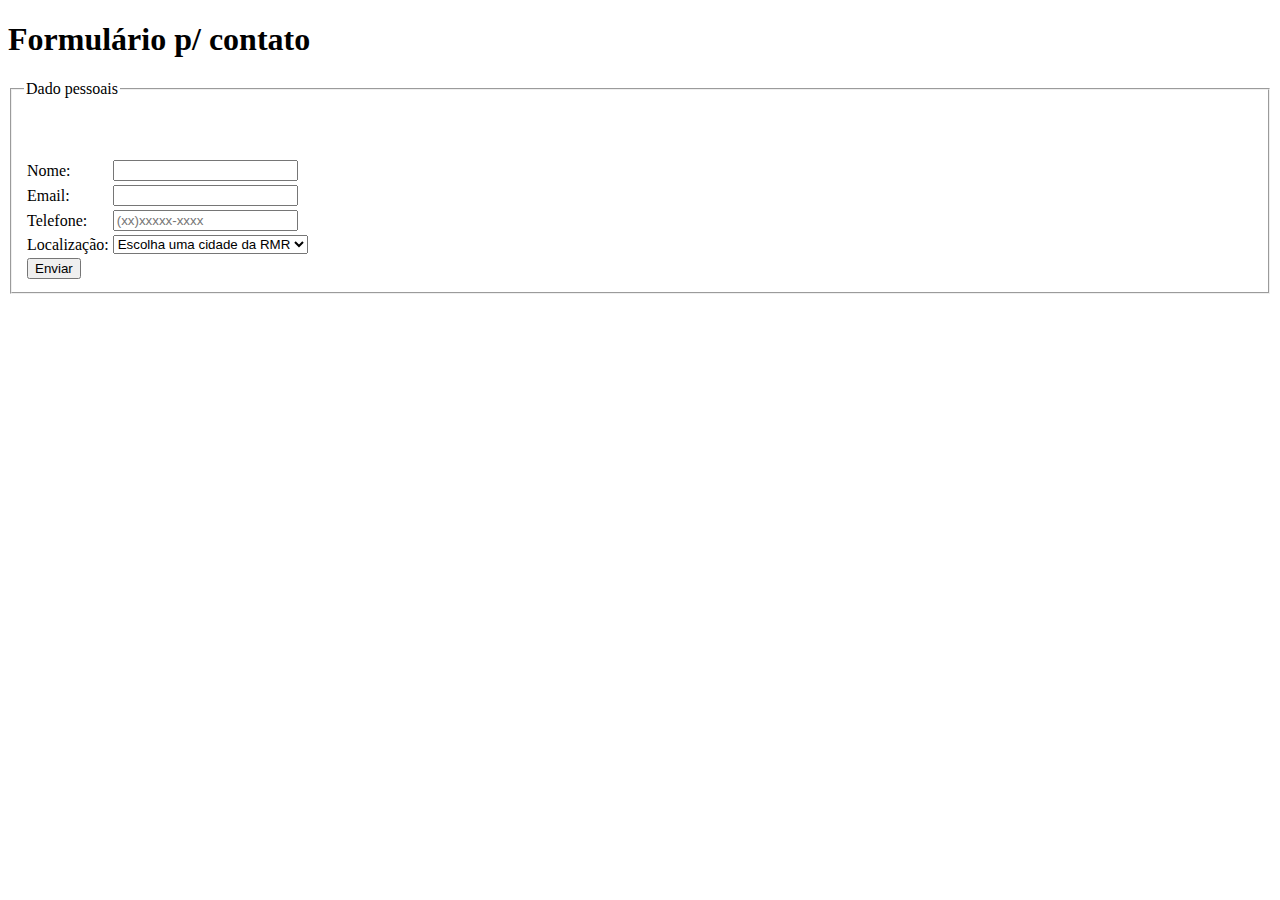
==== entre em contato.html @ 7e978d12 "Add files via upload" ====
<!DOCTYPE html>
<html lang="en">
<head>
    <meta charset="UTF-8">
    <title>Contato</title>
    <link rel="shortcut icon" href="chamada-telefonica.png" type="image/x-icon">
</head>
<body>
<h1>Formulário p/ contato</h1>
<form action=""" method=""> 
<fieldset>   
    <legend>Dado pessoais</legend>
<table>
        <tr>  
            <td><label for='nome'>Nome:</label></td>
            <td><input type="text" name="nome" id="nome" required></td>
        </tr>
<br>
        <tr>
            <td><label for="email">Email:</label></td>
            <td><input type="email" name="email" id="email" autocomplete="email" required></td>
        </tr>
<br>
        <tr>
            <td><label for="itel">Telefone:</label></td>
            <td><input type="tel" name="tel" id="itel" autocomplete="tel" pattern="^\(\d{2}\)\d{4,5}-\d{4}$" required placeholder="(xx)xxxxx-xxxx">
        </tr>
<br>
<tr>
    <td><label for="localização">Localização:</label></td>
    <td><select name="localização" id="localização">
        <option value="loc">Escolha uma cidade da RMR</option>
        <option value="loc">Abreu e Lima</option>
        <option value="loc">Araçoiaba</option>
        <option value="loc">Cabo de Santo Agostinho</option>
        <option value="loc">Camaragibe</option>
        <option value="loc">Goiana</option>
        <option value="loc">Igarassu</option>
        <option value="loc">Ilha de Itamaracá</option>
        <option value="loc">Ipojuca</option>
        <option value="loc">Itapissuma</option>
        <option value="loc">Jaboatão dos Guararapes</option>
        <option value="loc">Moreno</option>
        <option value="loc">Olinda</option>
        <option value="loc">Paulista</option>
        <option value="loc">Recife</option>
        <option value="loc">São Lourenço da Mata</option>

    </select></td>
</tr>
<tr>
    <td> <input colspar="2" type="submit" value="Enviar"></td>
</tr>
    </table>
</fieldset>
</form>
</body>
</html>
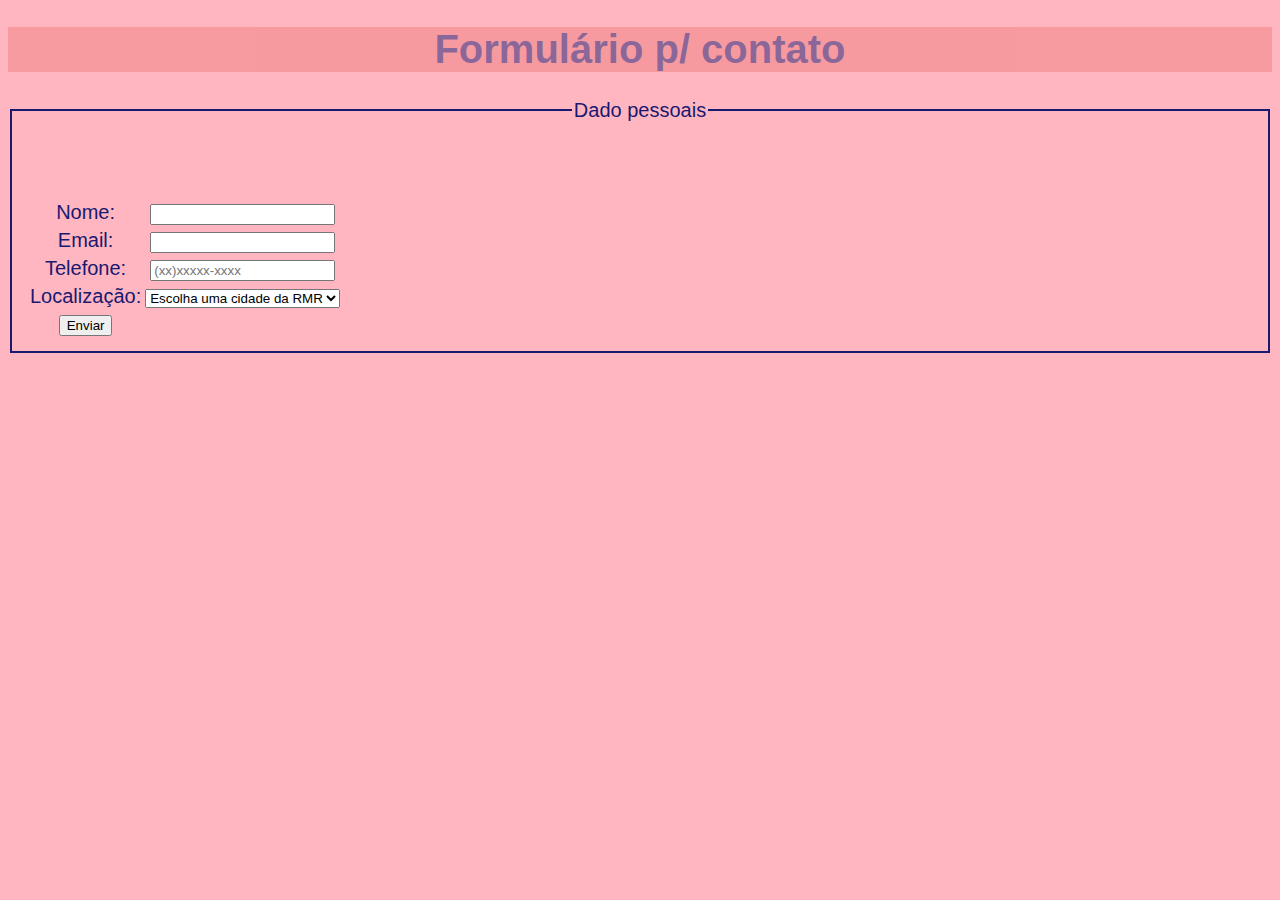
==== commit 1ef1ffd4: "Update entre em contato.html" ====
--- a/entre em contato.html
+++ b/entre em contato.html
@@ -4,10 +4,12 @@
     <meta charset="UTF-8">
     <title>Contato</title>
     <link rel="shortcut icon" href="chamada-telefonica.png" type="image/x-icon">
+
 </head>
 <body>
+    <link rel="stylesheet" href="style.css">
 <h1>Formulário p/ contato</h1>
-<form action=""" method=""> 
+<form action=""" method="" align="center"> 
 <fieldset>   
     <legend>Dado pessoais</legend>
 <table>
@@ -55,4 +57,4 @@
 </fieldset>
 </form>
 </body>
-</html>+</html>
--- a/style.css
+++ b/style.css
@@ -0,0 +1,34 @@
+@charset "UTF-8";
+
+body {
+    background-color:lightpink;
+    font-family: Arial, Helvetica, sans-serif;
+    font-size: 20px;
+    color:midnightblue;
+
+}
+
+img {
+    border-radius: 50%;
+}
+
+h1 {
+    background-color:lightcoral;
+    background-position:center;
+    opacity: 0.5;
+    text-align:center;
+    color:midnightblue;
+}
+fieldset {
+    border-color:midnightblue;
+border-style: double
+}
+h6 {
+    font-size: 10px;
+    font-family:Arial, Helvetica, sans-serif
+}
+
+p{
+    text-align: justify;
+}
+
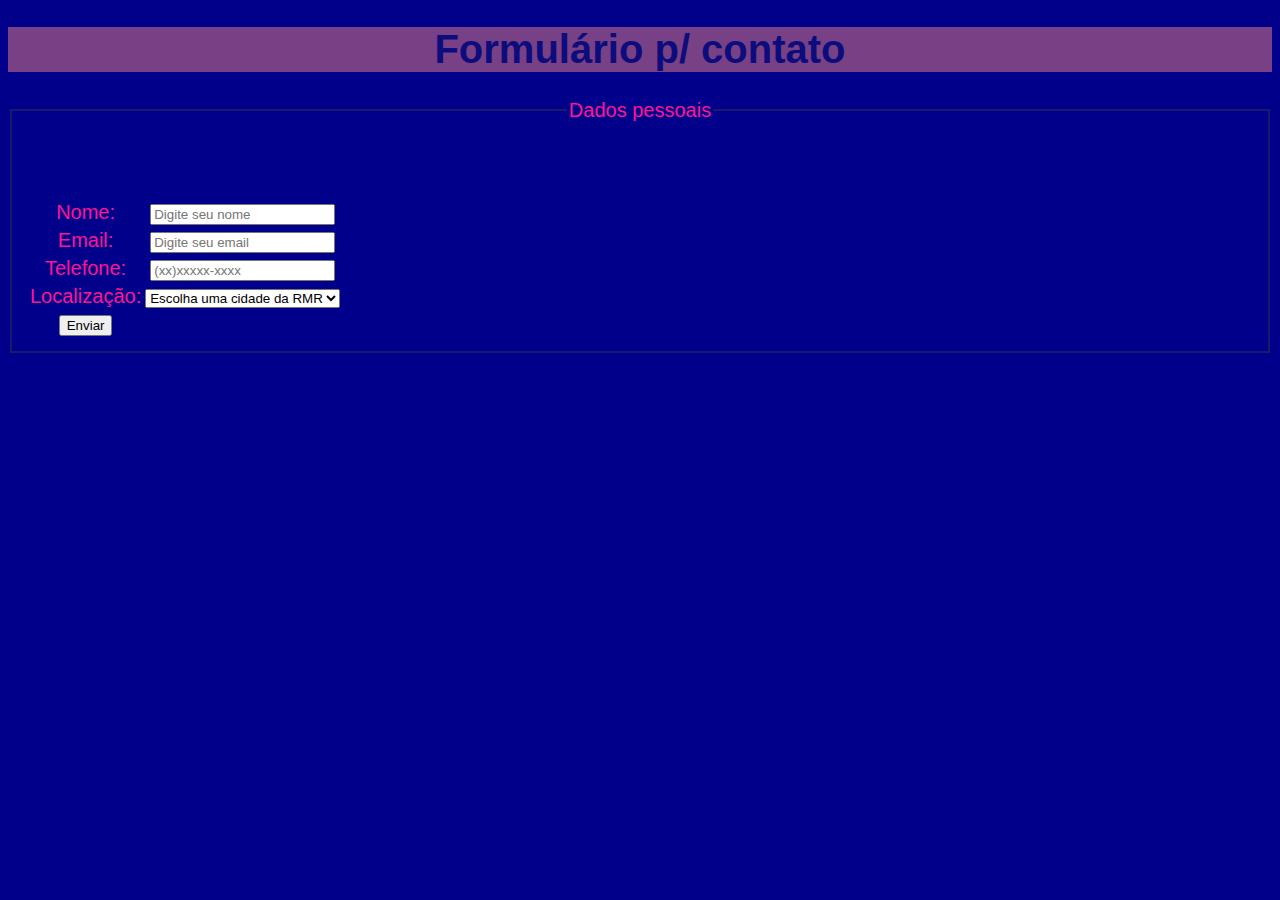
==== commit f51cc273: "Update entre em contato.html" ====
--- a/entre em contato.html
+++ b/entre em contato.html
@@ -6,21 +6,22 @@
     <link rel="shortcut icon" href="chamada-telefonica.png" type="image/x-icon">
 
 </head>
+
 <body>
     <link rel="stylesheet" href="style.css">
 <h1>Formulário p/ contato</h1>
 <form action=""" method="" align="center"> 
 <fieldset>   
-    <legend>Dado pessoais</legend>
+    <legend>Dados pessoais</legend>
 <table>
         <tr>  
             <td><label for='nome'>Nome:</label></td>
-            <td><input type="text" name="nome" id="nome" required></td>
+            <td><input type="text" name="nome" id="nome" required placeholder="Digite seu nome"></td>
         </tr>
 <br>
         <tr>
             <td><label for="email">Email:</label></td>
-            <td><input type="email" name="email" id="email" autocomplete="email" required></td>
+            <td><input type="email" name="email" id="email" autocomplete="email" required placeholder="Digite seu email"></td>
         </tr>
 <br>
         <tr>
--- a/style.css
+++ b/style.css
@@ -1,10 +1,10 @@
 @charset "UTF-8";
 
 body {
-    background-color:lightpink;
+    background-color:darkblue;
     font-family: Arial, Helvetica, sans-serif;
     font-size: 20px;
-    color:midnightblue;
+    color:deeppink;
 
 }
 
